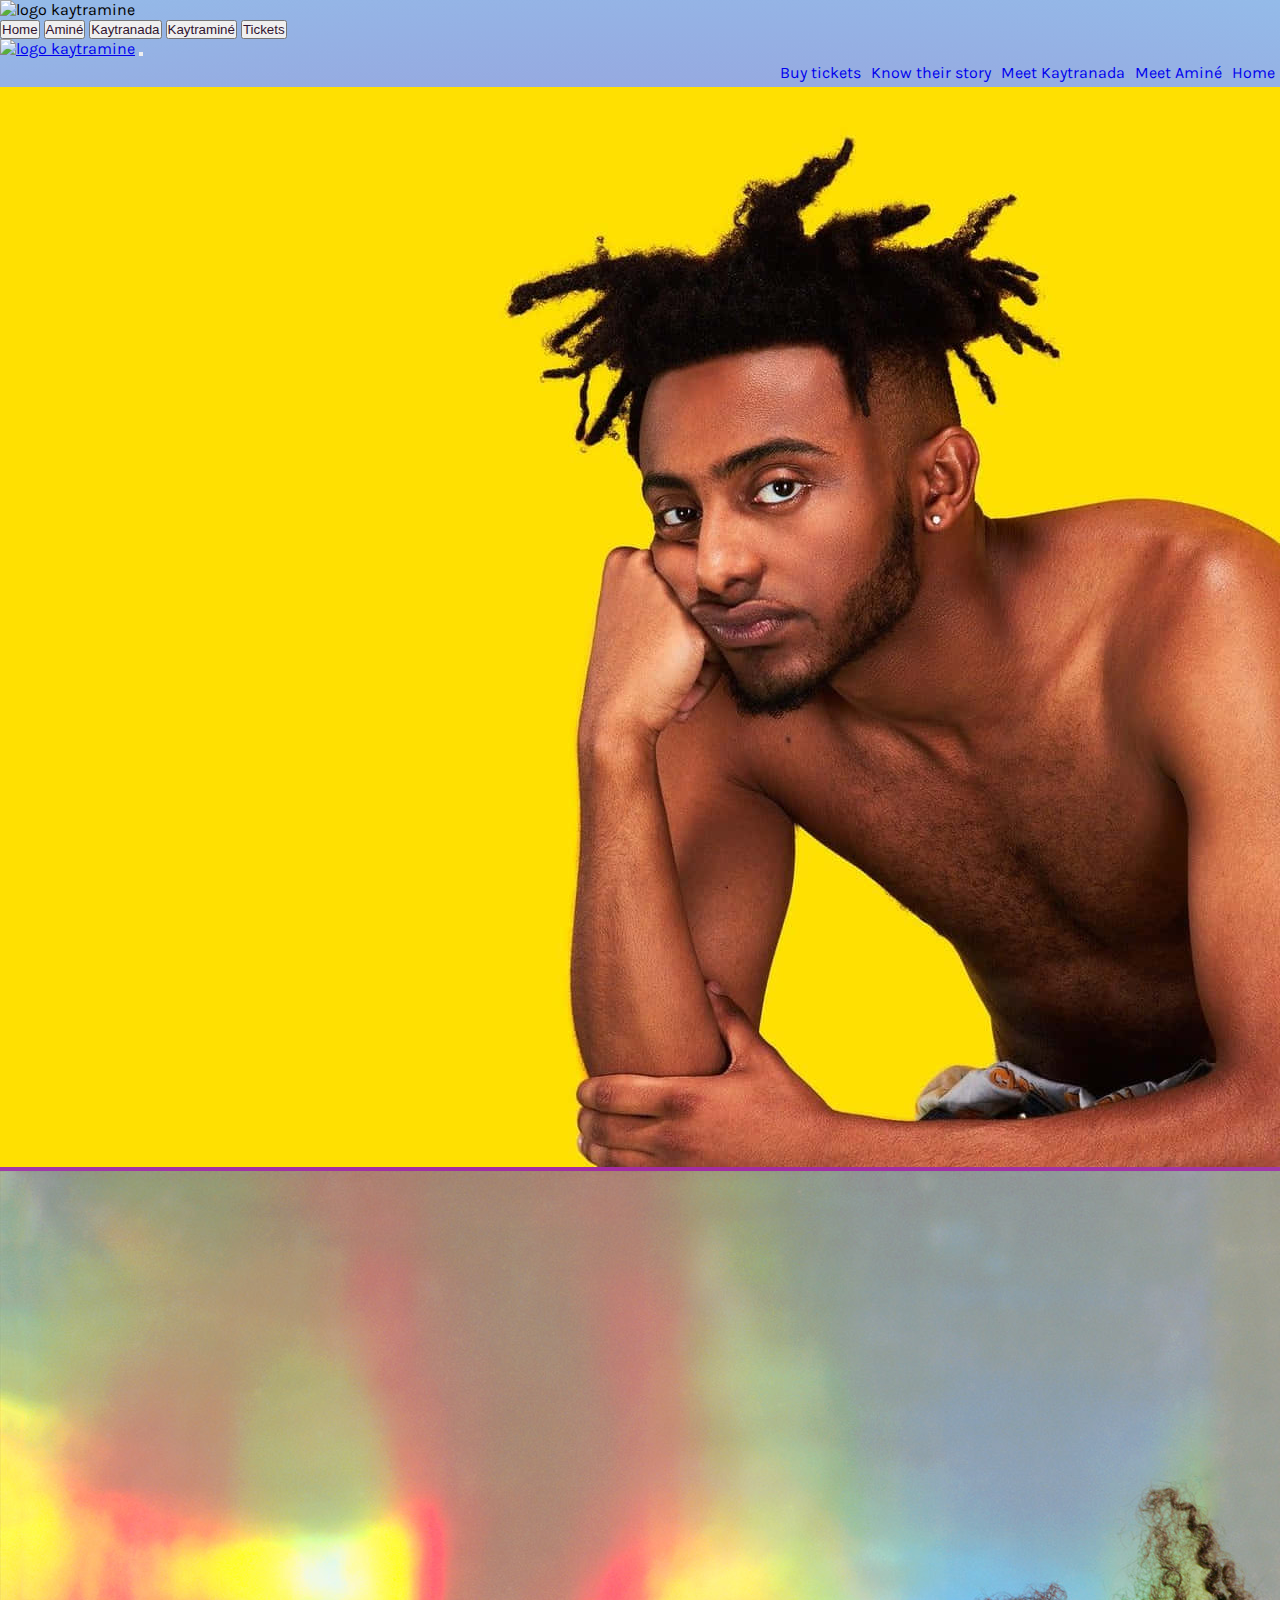
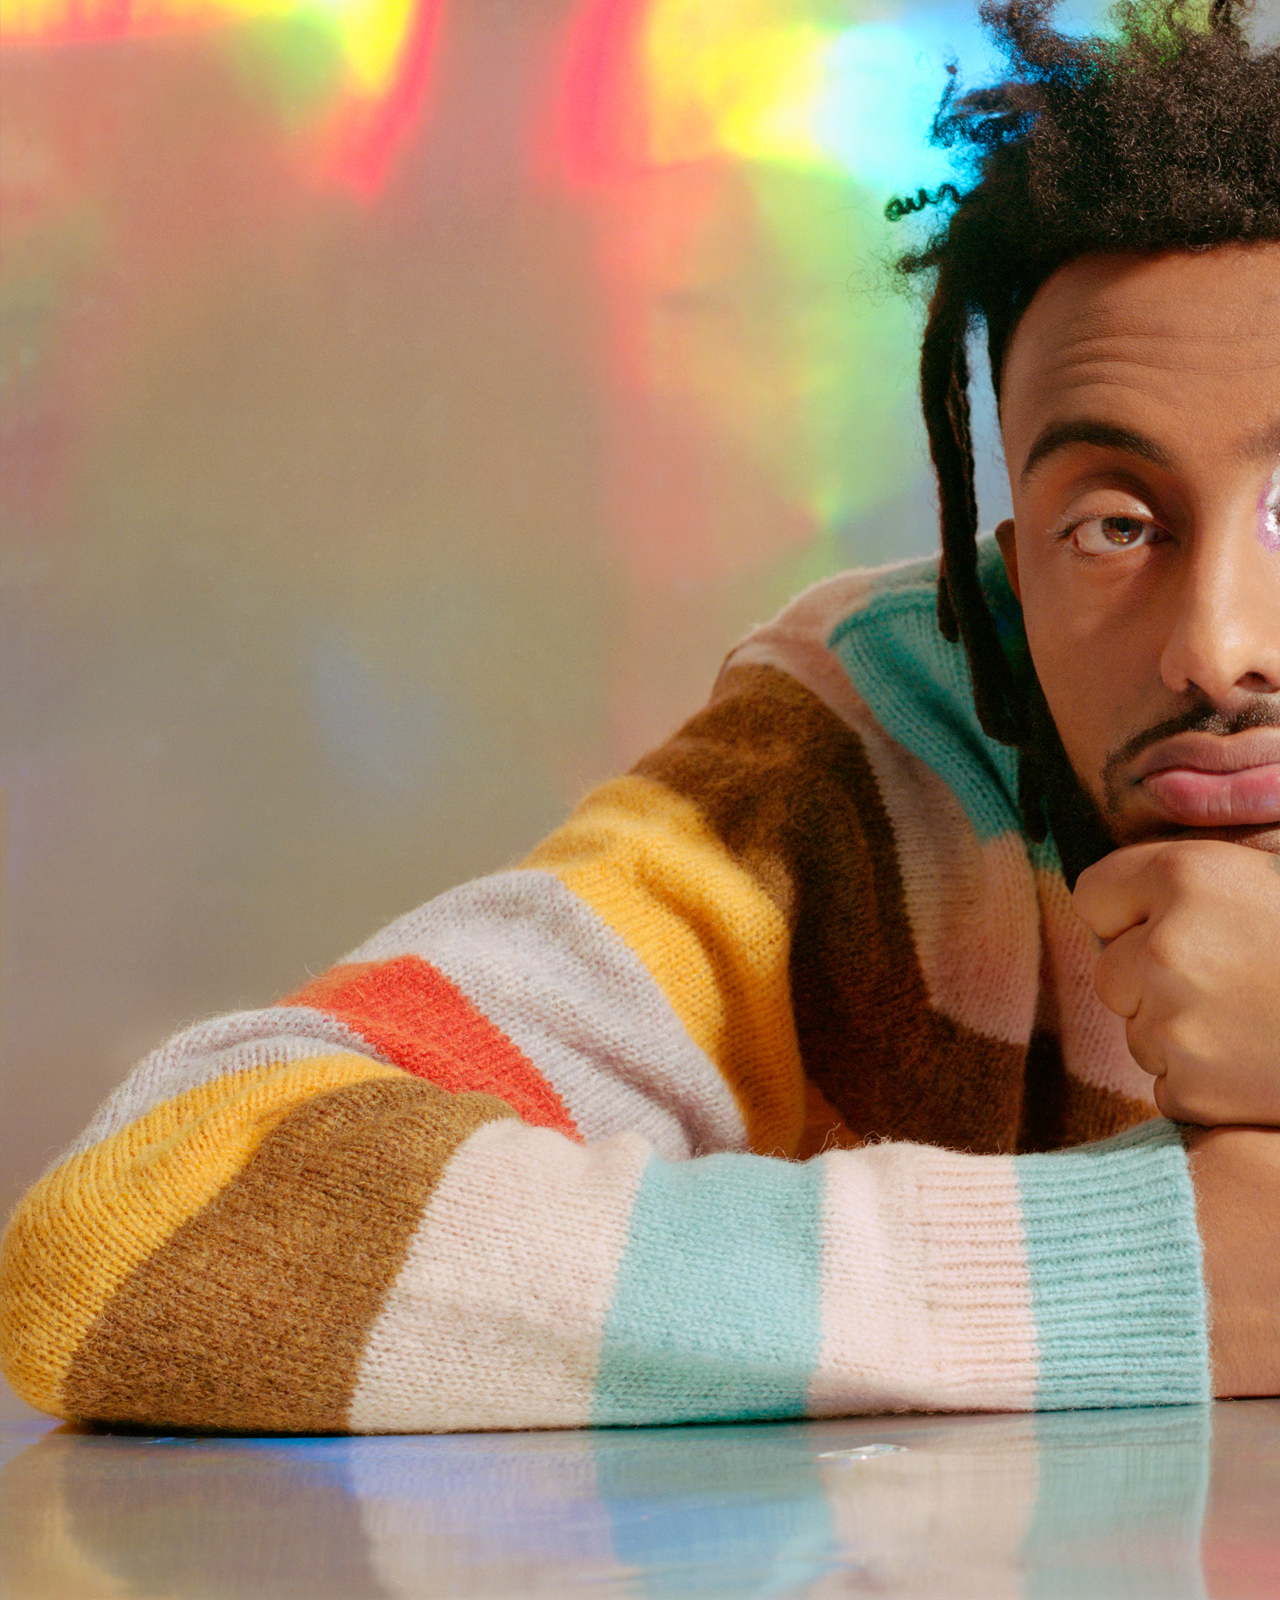
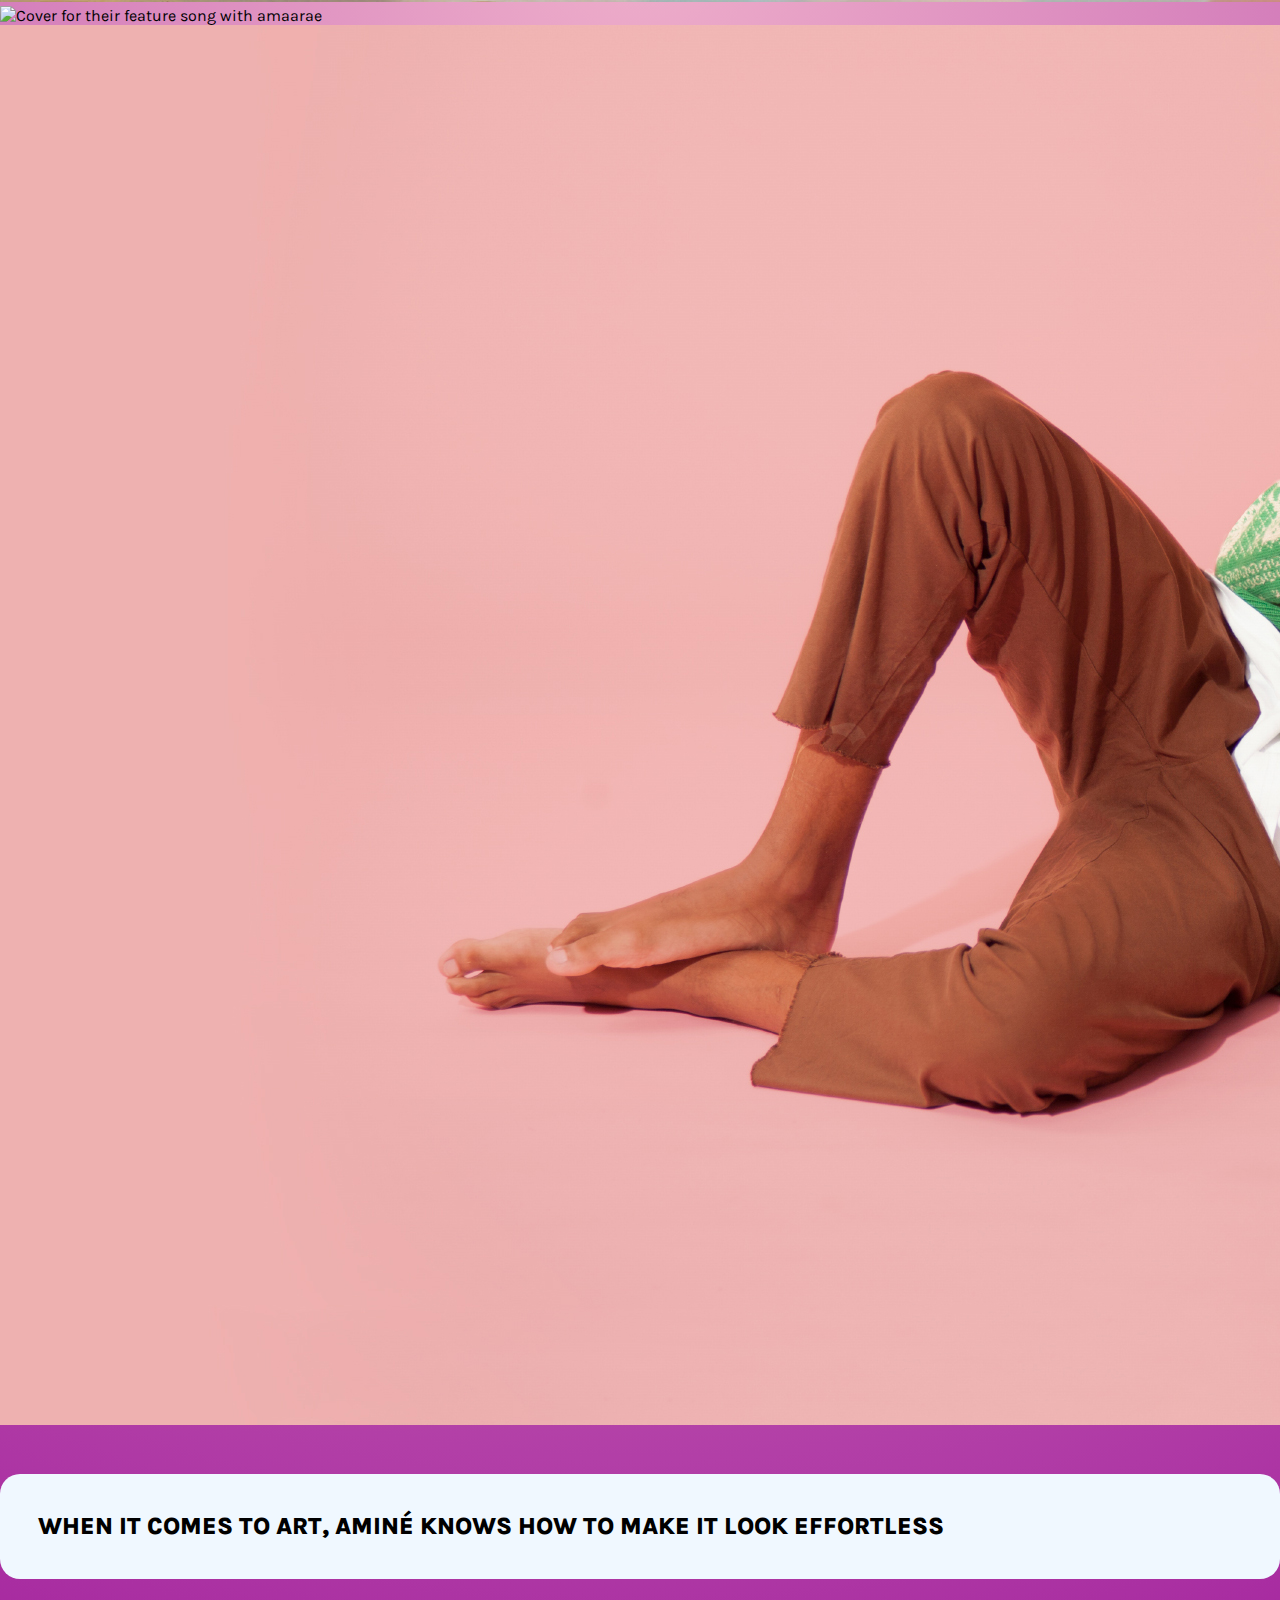
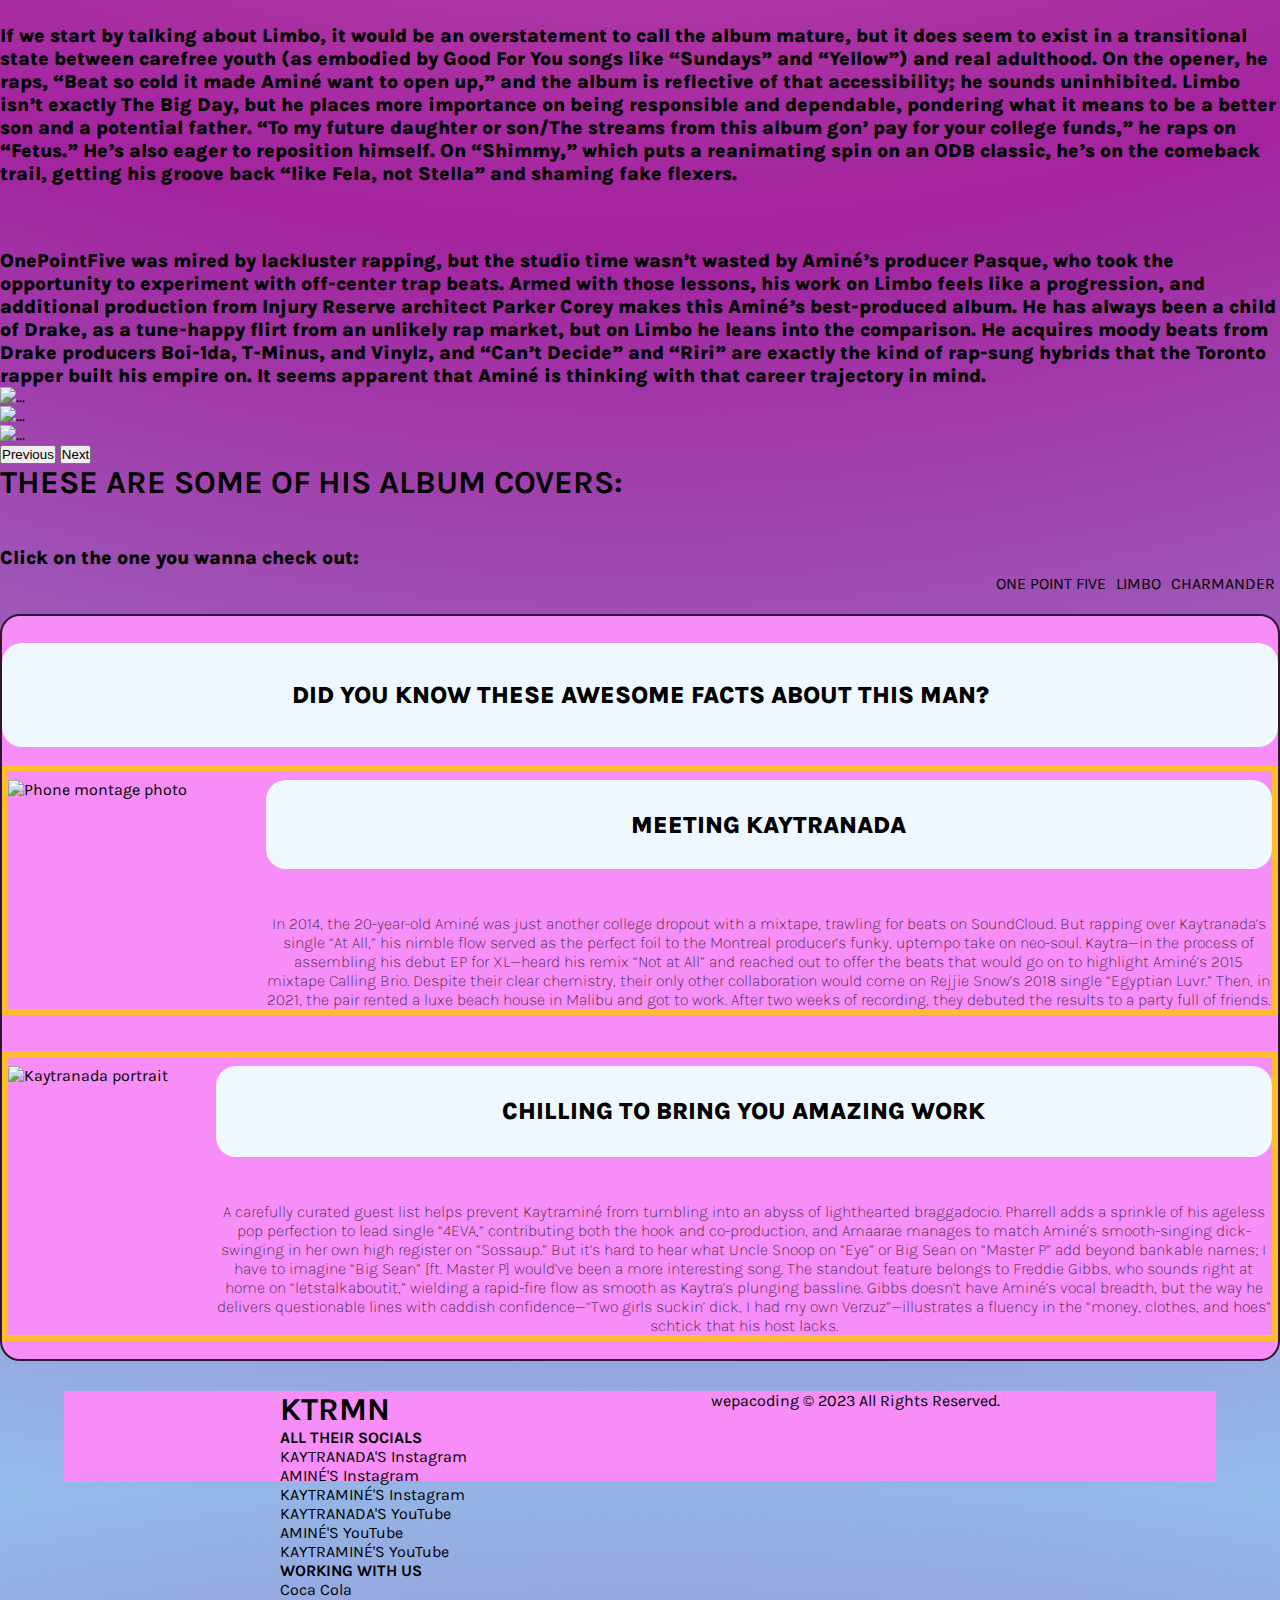
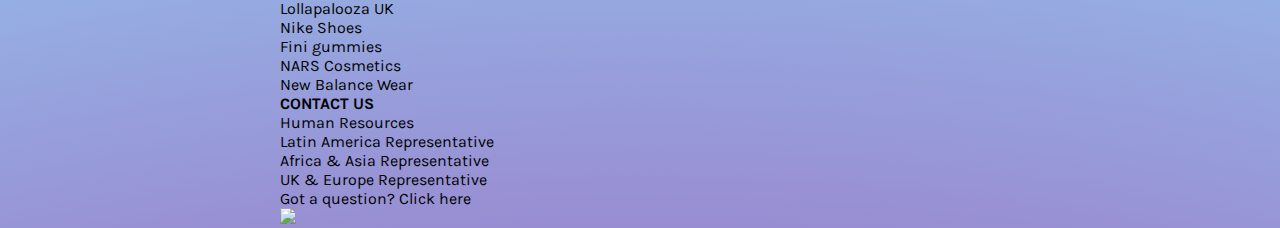
==== pages/amine.html @ 92fd74fa "added info and footer changes to all files" ====
<!DOCTYPE html>
<html lang="en">
<head>
    <meta charset="UTF-8">
    <meta name="viewport" content="width=device-width, initial-scale=1.0">
    <link href="https://cdn.jsdelivr.net/npm/bootstrap@5.3.2/dist/css/bootstrap.min.css" rel="stylesheet" 
    integrity="sha384-T3c6CoIi6uLrA9TneNEoa7RxnatzjcDSCmG1MXxSR1GAsXEV/Dwwykc2MPK8M2HN" crossorigin="anonymous">
    <link rel="stylesheet" href="../css/styles.css">
    <link rel="preconnect" href="https://fonts.googleapis.com">
    <link rel="preconnect" href="https://fonts.gstatic.com" crossorigin>
    <link href="https://fonts.googleapis.com/css2?family=Black+Ops+One&family=Karla:wght@400;700&family=Russo+One&display=swap" rel="stylesheet">
    <link rel="preconnect" href="https://fonts.googleapis.com">
    <link rel="preconnect" href="https://fonts.gstatic.com" crossorigin>
    <link href="https://fonts.googleapis.com/css2?family=Karla:wght@800&display=swap" rel="stylesheet">

    <title>KAYTRAMINÉ ON TOUR</title>
</head>
<body>

    <header class="container">
      <img class="col-sm-8 offset-sm-2 d-lg-none" src="../img/logo.png" alt="logo kaytramine">
        <nav class="nav-mobile d-lg-none">
            <div class="nav nav-tabs" id="nav-tab" role="tablist">
              <button class="nav-link" id="nav-home-tab" data-bs-toggle="tab" data-bs-target="#nav-home" type="button" role="tab" aria-controls="nav-home" aria-selected="false"><a href="../index.html">Home</a></button>
              <button class="nav-link active" id="nav-amine-tab" data-bs-toggle="tab" data-bs-target="#nav-amine" type="button" role="tab" aria-controls="nav-amine" aria-selected="true"><a href="./amine.html">Aminé</a></button>
              <button class="nav-link" id="nav-kaytranada-tab" data-bs-toggle="tab" data-bs-target="#nav-kaytranada" type="button" role="tab" aria-controls="nav-kaytranada" aria-selected="false"><a href="./kaytranada.html">Kaytranada</a></button>
              <button class="nav-link" id="nav-kaytramine-tab" data-bs-toggle="tab" data-bs-target="#nav-kaytramine" type="button" role="tab" aria-controls="nav-kaytramine" aria-selected="false"><a href="./kaytramine.html">Kaytraminé</a></button>
              <button class="nav-link" id="nav-tickets-tab" data-bs-toggle="tab" data-bs-target="#nav-tickets" type="button" role="tab" aria-controls="nav-tickets" aria-selected="false"><a href="./tickets.html">Tickets</a></button>
            </div>
          </nav>
          <div class="tab-content" id="nav-tabContent">
            <div class="tab-pane fade" id="nav-home" role="tabpanel" aria-labelledby="nav-home-tab" tabindex="0"></div>
            <div class="tab-pane fade show active" id="nav-amine" role="tabpanel" aria-labelledby="nav-amine-tab" tabindex="0"></div>
            <div class="tab-pane fade" id="nav-kaytranada" role="tabpanel" aria-labelledby="nav-kaytranada-tab" tabindex="0"></div>
            <div class="tab-pane fade" id="nav-kaytramine" role="tabpanel" aria-labelledby="nav-kaytramine-tab" tabindex="0"></div>
            <div class="tab-pane fade" id="nav-tickets" role="tabpanel" aria-labelledby="nav-tickets-tab" tabindex="0"></div>
            
          </div>

          <nav class="navbar navbar-expand-lg bg-body-tertiary d-none d-xl-block">
            <div class="container-fluid">
              <a class="navbar-brand" href="#"><img src="../img/logo.png" alt="logo kaytramine" width="200"/></a>
              <button class="navbar-toggler" type="button" data-bs-toggle="collapse" data-bs-target="#navbarNav" aria-controls="navbarNav" aria-expanded="false" aria-label="Toggle navigation">
                <span class="navbar-toggler-icon"></span>
              </button>
              <div class="collapse navbar-collapse" id="navbarNav">
                <ul class="navbar-nav">
                  <li class="nav-item">
                    <a class="nav-link" aria-current="page" href="../index.html">Home</a>
                  </li>
                  <li class="nav-item">
                    <a class="nav-link active" href="./pages/amine.html">Meet Aminé</a>
                  </li>
                  <li class="nav-item">
                    <a class="nav-link" href="./pages/kaytranada.html">Meet Kaytranada</a>
                  </li>
                  <li class="nav-item">
                    <a class="nav-link" href="./pages/kaytramine.html">Know their story</a>
                  </li>
                  <li class="nav-item">
                    <a class="nav-link" href="./pages/tickets.html">Buy tickets</a>
                  </li>
                </ul>
              </div>
            </div>
          </nav>
    </header>

    <main>

      <div id="carouselExampleSlidesOnly" class="carousel slide" data-bs-ride="carousel">
        <div class="carousel-inner">
          <div class="carousel-item active">
            <img src="../img/a_carrusel-1.jpg" class="d-block w-100" alt="the duo at the beach">
          </div>
          <div class="carousel-item">
            <img src="../img/a_carrusel-2.jpg" class="d-block w-100" alt="photoshoot for Wonderland">
          </div>
          <div class="carousel-item">
            <img src="../img/a_carrusel-3.jpg" class="d-block w-100" alt="Cover for their feature song with amaarae">
          </div>
          <div class="carousel-item">
            <img src="../img/a_carrusel-4.jpg" class="d-block w-100" alt="Cover for their feature song with amaarae">
          </div>
        </div>
      </div>

        <div class="discography container">

          <article class="row">
            <h2 class="display-3">WHEN IT COMES TO ART, AMINÉ KNOWS HOW TO MAKE IT LOOK EFFORTLESS</h2>
            <p class="col-sm-12 col-xl-5">If we start by talking about Limbo, it would be an overstatement to call the album mature, but it does seem to exist in a transitional state between carefree youth (as embodied by Good For You songs like “Sundays” and “Yellow”) and real adulthood. On the opener, he raps, “Beat so cold it made Aminé want to open up,” and the album is reflective of that accessibility; he sounds uninhibited. Limbo isn’t exactly The Big Day, but he places more importance on being responsible and dependable, pondering what it means to be a better son and a potential father. “To my future daughter or son/The streams from this album gon’ pay for your college funds,” he raps on “Fetus.” He’s also eager to reposition himself. On “Shimmy,” which puts a reanimating spin on an ODB classic, he’s on the comeback trail, getting his groove back “like Fela, not Stella” and shaming fake flexers.</p>
            <br>
            <p class="col-sm-12 col-xl-5 offset-xl-1">OnePointFive was mired by lackluster rapping, but the studio time wasn’t wasted by Aminé’s producer Pasque, who took the opportunity to experiment with off-center trap beats. Armed with those lessons, his work on Limbo feels like a progression, and additional production from Injury Reserve architect Parker Corey makes this Aminé’s best-produced album. He has always been a child of Drake, as a tune-happy flirt from an unlikely rap market, but on Limbo he leans into the comparison. He acquires moody beats from Drake producers Boi-1da, T-Minus, and Vinylz, and “Can’t Decide” and “Riri” are exactly the kind of rap-sung hybrids that the Toronto rapper built his empire on. It seems apparent that Aminé is thinking with that career trajectory in mind.</p>
          </article>

          <div class="container mt-5">
            <div class="row">
              <div class="picture col-sm-11 col-lg-5">
                <div id="carouselExampleAutoplaying" class="carousel slide" data-bs-ride="carousel">
                  <div class="carousel-inner">
                    <div class="carousel-item active">
                      <img src="../img/amine-purple.jpg" class="d-block w-100" alt="...">
                    </div>
                    <div class="carousel-item">
                      <img src="../img/limbo.jpg" class="d-block w-100" alt="...">
                    </div>
                    <div class="carousel-item">
                      <img src="../img/one-point-five.jpg" class="d-block w-100" alt="...">
                    </div>
                  </div>
                  <button class="carousel-control-prev" type="button" data-bs-target="#carouselExampleAutoplaying" data-bs-slide="prev">
                    <span class="carousel-control-prev-icon" aria-hidden="true"></span>
                    <span class="visually-hidden">Previous</span>
                  </button>
                  <button class="carousel-control-next" type="button" data-bs-target="#carouselExampleAutoplaying" data-bs-slide="next">
                    <span class="carousel-control-next-icon" aria-hidden="true"></span>
                    <span class="visually-hidden">Next</span>
                  </button>
                </div>
              </div>
              <div class="text col-sm-12 col-lg-6">
                <h1 class="display-2">THESE ARE SOME OF HIS ALBUM COVERS:</h1>
                <p>Click on the one you wanna check out:</p>
                <ol>
                  <li>CHARMANDER</li>
                  <li>LIMBO</li>
                  <li>ONE POINT FIVE</li>
                </ol>
              </div>
    
            </div>
          </div>

        <div class="pages container mt-5">
          <h2>DID YOU KNOW THESE AWESOME FACTS ABOUT THIS MAN?</h2>

            <div class="row row-cols-1 row-cols-md-2 g-4">
                <div class="col">
                  <div class="card">
                    <img src="../img/phones-montage.png" class="card-img-top"
                      alt="Phone montage photo"/>
                      <article class="text-area">
                        <h2 class="display-2">MEETING KAYTRANADA</h2>
                        <p>In 2014, the 20-year-old Aminé was just another college dropout with a mixtape, trawling for beats on SoundCloud. But rapping over Kaytranada’s single “At All,” his nimble flow served as the perfect foil to the Montreal producer’s funky, uptempo take on neo-soul. Kaytra—in the process of assembling his debut EP for XL—heard his remix “Not at All” and reached out to offer the beats that would go on to highlight Aminé’s 2015 mixtape Calling Brio. Despite their clear chemistry, their only other collaboration would come on Rejjie Snow’s 2018 single “Egyptian Luvr.” Then, in 2021, the pair rented a luxe beach house in Malibu and got to work. After two weeks of recording, they debuted the results to a party full of friends.</p>
                    </article>
                  </div>
                </div>
                <div class="col">
                  <div class="card">
                    <img src="../img/kaytramine-picture1.jpg" class="card-img-top" alt="Kaytranada portrait">
                    <article class="text-area">
                        <h2 class="display-2">CHILLING TO BRING YOU AMAZING WORK</h2>
                        <p>A carefully curated guest list helps prevent Kaytraminé from tumbling into an abyss of lighthearted braggadocio. Pharrell adds a sprinkle of his ageless pop perfection to lead single “4EVA,” contributing both the hook and co-production, and Amaarae manages to match Aminé’s smooth-singing dick-swinging in her own high register on “Sossaup.” But it’s hard to hear what Uncle Snoop on “Eye” or Big Sean on “Master P” add beyond bankable names; I have to imagine “Big Sean” [ft. Master P] would’ve been a more interesting song. The standout feature belongs to Freddie Gibbs, who sounds right at home on “letstalkaboutit,” wielding a rapid-fire flow as smooth as Kaytra’s plunging bassline. Gibbs doesn’t have Aminé’s vocal breadth, but the way he delivers questionable lines with caddish confidence—“Two girls suckin’ dick, I had my own Verzuz”—illustrates a fluency in the “money, clothes, and hoes” schtick that his host lacks.</p>
                    </article>
                  </div>
                </div>
              </div>
            </div>

        </div>

    </main>

    <footer >

      <div class="container-fluid pt-5 pb-5">
        <div class="row">
          <div class="col-md-2 d-sm-none d-md-block">
            <h1 class="mt-2 pt-2">KTRMN</h1>
          </div>

          <div class="col-md-3">
            <h4 class="mb-3">ALL THEIR SOCIALS</h4>
              <p>KAYTRANADA'S Instagram</p>
              <p>AMINÉ'S Instagram</p>
              <p>KAYTRAMINÉ'S Instagram</p>
              <p>KAYTRANADA'S YouTube</p>
              <p>AMINÉ'S YouTube</p>
              <p>KAYTRAMINÉ'S YouTube</p>
          </div>

          <div class="col-md-3">
            <h4 class="mb-3">WORKING WITH US</h4>
              <p>Coca Cola</p>
              <p>Lollapalooza UK</p>
              <p>Nike Shoes</p>
              <p>Fini gummies</p>
              <p>NARS Cosmetics</p>
              <p>New Balance Wear</p>
          </div>

          <div class="col-md-3">
            <h4 class="mb-3">CONTACT US</h4>
              <p>Human Resources</p>
              <p>Latin America Representative</p>
              <p>Africa & Asia Representative</p>
              <p>UK & Europe Representative</p>
              <p>Got a question? Click here</p>
          </div>

          <div class="col-md-1">
            <img src="./img/logo.png" width="200">
          </div>

        </div>
      </div>

      <div class="text-center p-3">
        wepacoding © 2023 All Rights Reserved.
        </div>
    </footer>
    

    <script src="https://cdn.jsdelivr.net/npm/bootstrap@5.3.2/dist/js/bootstrap.bundle.min.js" 
    integrity="sha384-C6RzsynM9kWDrMNeT87bh95OGNyZPhcTNXj1NW7RuBCsyN/o0jlpcV8Qyq46cDfL" crossorigin="anonymous"></script>
</body>

</html>
---- css/styles.css ----
* {
    margin: 0;
    padding: 0;
    box-sizing: border-box;
}

body {
  background: rgb(238,174,202);
  background: radial-gradient(circle, rgba(238,174,202,1) 0%, rgba(163,35,158,1) 59%, rgba(148,187,233,1) 100%);
    font-family: Karla;
}

header {
    justify-content: space-between;
}

.nav-mobile {
    display: block;
}

.nav-mobile a {
    text-decoration-line: none;
    color: #311431;
}

header button:hover {
    background-color: #f78ef7;
    color: #0a4608;
    font-weight: 800;
}

.nav-desktop {
    display: grid;
    justify-content: space-between;
    align-items: center;
}    

ul li {
    padding: 5px;
    list-style: none;
}

li {
    padding: 5px;
    float: right;
    display: inline;
}

li a{
    text-decoration-line: none;
}

li a:hover {
    background-color: magenta;
    text-decoration-line: underline;
    color: white;
    border-radius: 100%;
  }

  main {
    margin-top: 10px;
  }

  .carousel slide {
    position: relative;
    text-align: center;
    color: white;
  }

  .hero-section {
    position: absolute;
    bottom: 100px;
    left: 16px;
    text-align: left;
    font-size: 1.5rem;
  }

  .hero-section h1 {
    background-color: white;
    padding: 1vw;
    width: 60vw;
    font-family: Black Ops One;
    margin-top: 1vh;
    margin-bottom: 2vh;
  }

  .hero-section h2 {
    background-color: white;
    width: 50vw;
    padding: 1%;
    font-size: 3rem;
    font-weight: 800;
    margin-top: 1vh;
    margin-bottom: 2vh;
  }

  .discography {
    margin-top: 5vh;
  }

  .discography h2 {
    font-weight: 800;
    background-color: aliceblue;
    border-radius: 20px;
    padding: 3%;
  }
  
  .discography p {
    font-size: 1.2rem;
    margin-top: 5vh;
    font-weight: 800;
  }
  .pages {
    margin-top: 5vh;
    background: #f78ef7;
    padding-top: 3vh;
    border-radius: 20px;
    border: #311431 2px solid;
  }

  .pages h2 {
    text-align: center;
    font-weight: 800;
  }

  .pages p {
    font-size: 1.2rem;
    color: #311431;
    font-weight: 800;
  }

  .stickers {
    justify-content: center;
    display: inline-flex;
    align-items: center;
    margin-bottom: 0 auto;
  }

 .label {
    max-width: 100%;
    height: 100%;
  }

  .sparkles {
    max-width: 100%;
    max-height: 100%;
  }

  .card {
    margin-top: 5vh;
    display: inline-flex;
  }

  .card {
    border: 6px solid #ffbd2d;
    margin: 2vh 0 2vh;
  }

  .card img {
    margin-top: 1vh;
    width: 100%;
  }

  .text-area {
    margin-top: 1vh;
    text-align: center;
  }

  .card p {
    font-size: 1rem;
    font-weight: 100;
  }

 .card button {
    width: 60%;
    height: 5vh;
    font-size: 1rem;
    border-radius: 210px;
    border: 2px solid #311431;
    margin: 0 auto;
    background-color: #0a4608;
    font-weight: 100;
  }
  .card button a {
    text-decoration-line: none;
    text-decoration-color: none;
    color: #f78ef7;
  }
  
 .card button:hover {
    background-color: #f78ef7;
    color: #0a4608;
    font-weight: 800;
  }

  .card button a:hover {
    color: #0a4608;
  }

  footer {
    background-color: #f78ef7;
    width: 90vw;
    height: 10vh;
    display: flex;
    margin: 30px auto 10px auto;
    justify-content: space-evenly;
}

.f-btn {
    background-color: #311431;
    color: #f78ef7;
    border: 2px solid black;
    border-radius: 10px;
    width: 12vh;
    margin-top: 20px;
}

.f-btn:hover {
    background-color: white;
    color: #f78ef7;
    font-weight: bold;

}

footer i {
    color: #f78ef7;
    font-family: Helvetica;
    font-size: 1rem;
}

footer a {
    text-decoration-line: none;
}
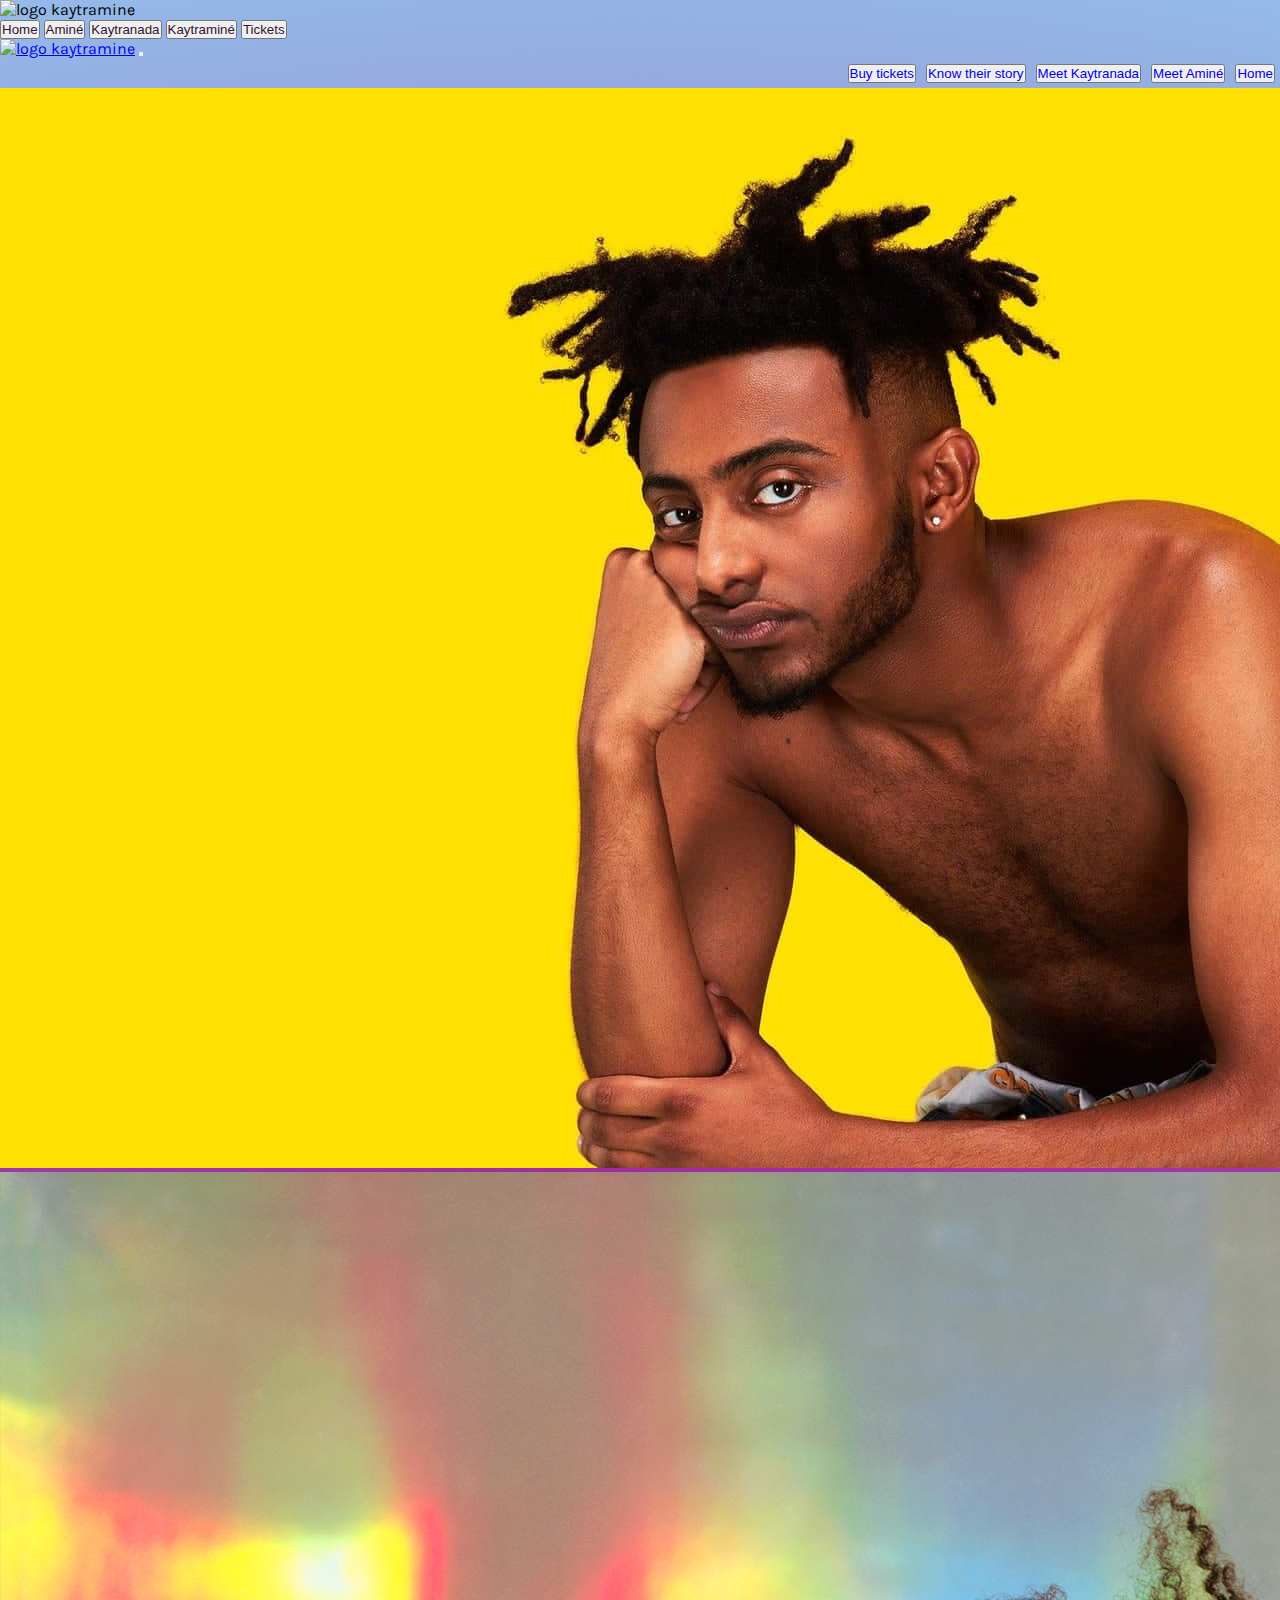
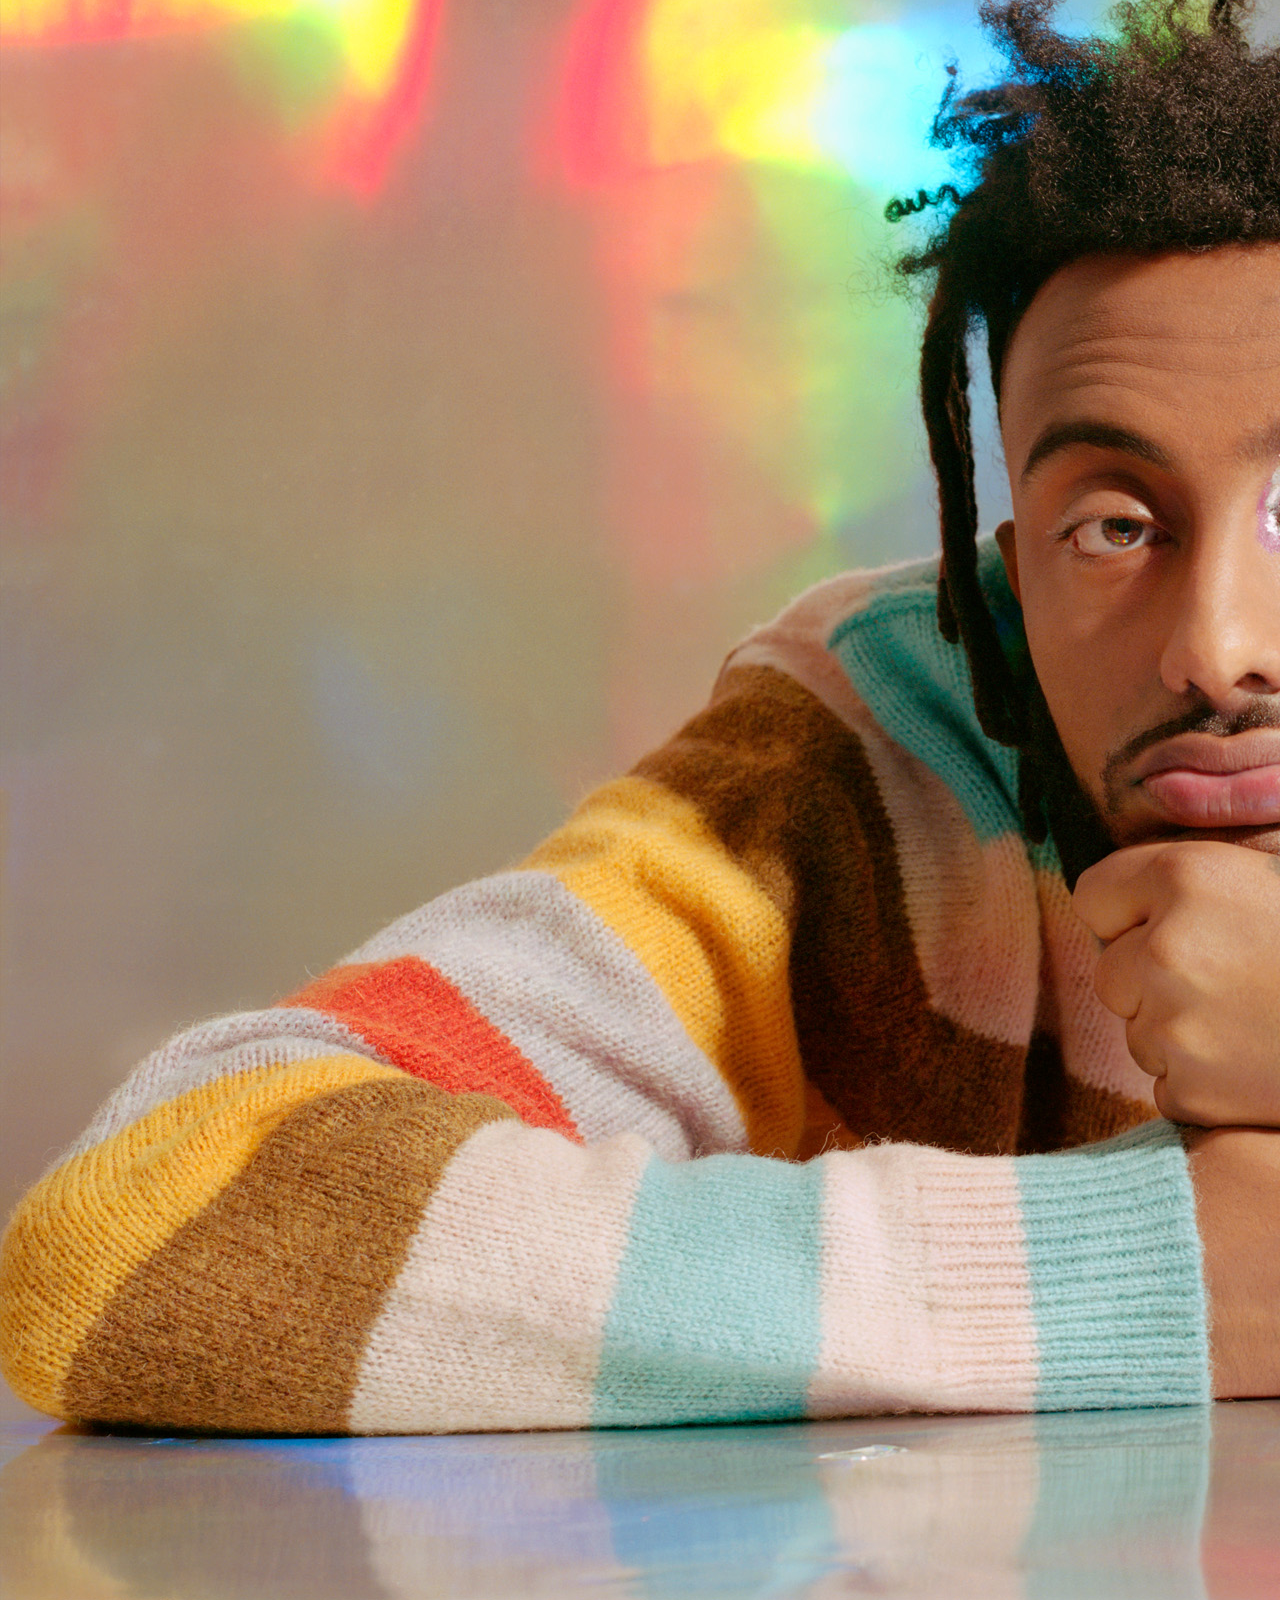
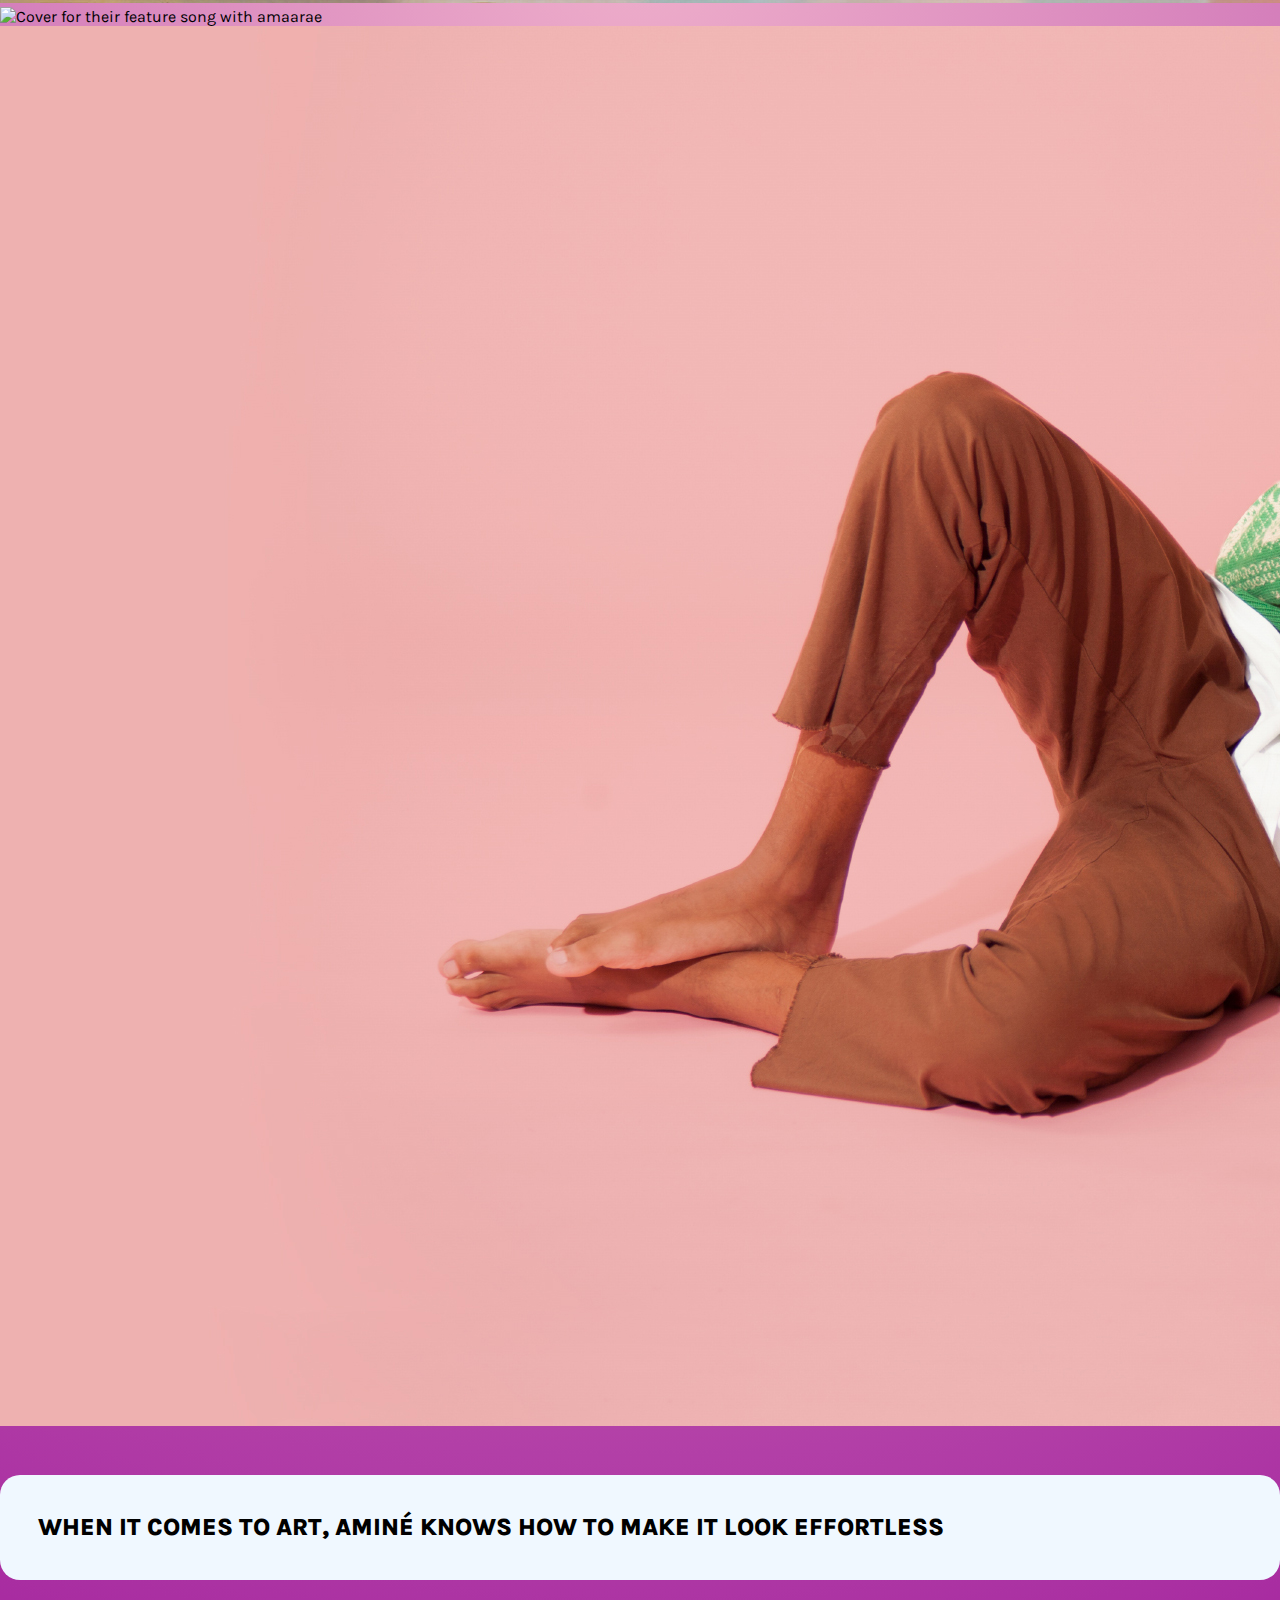
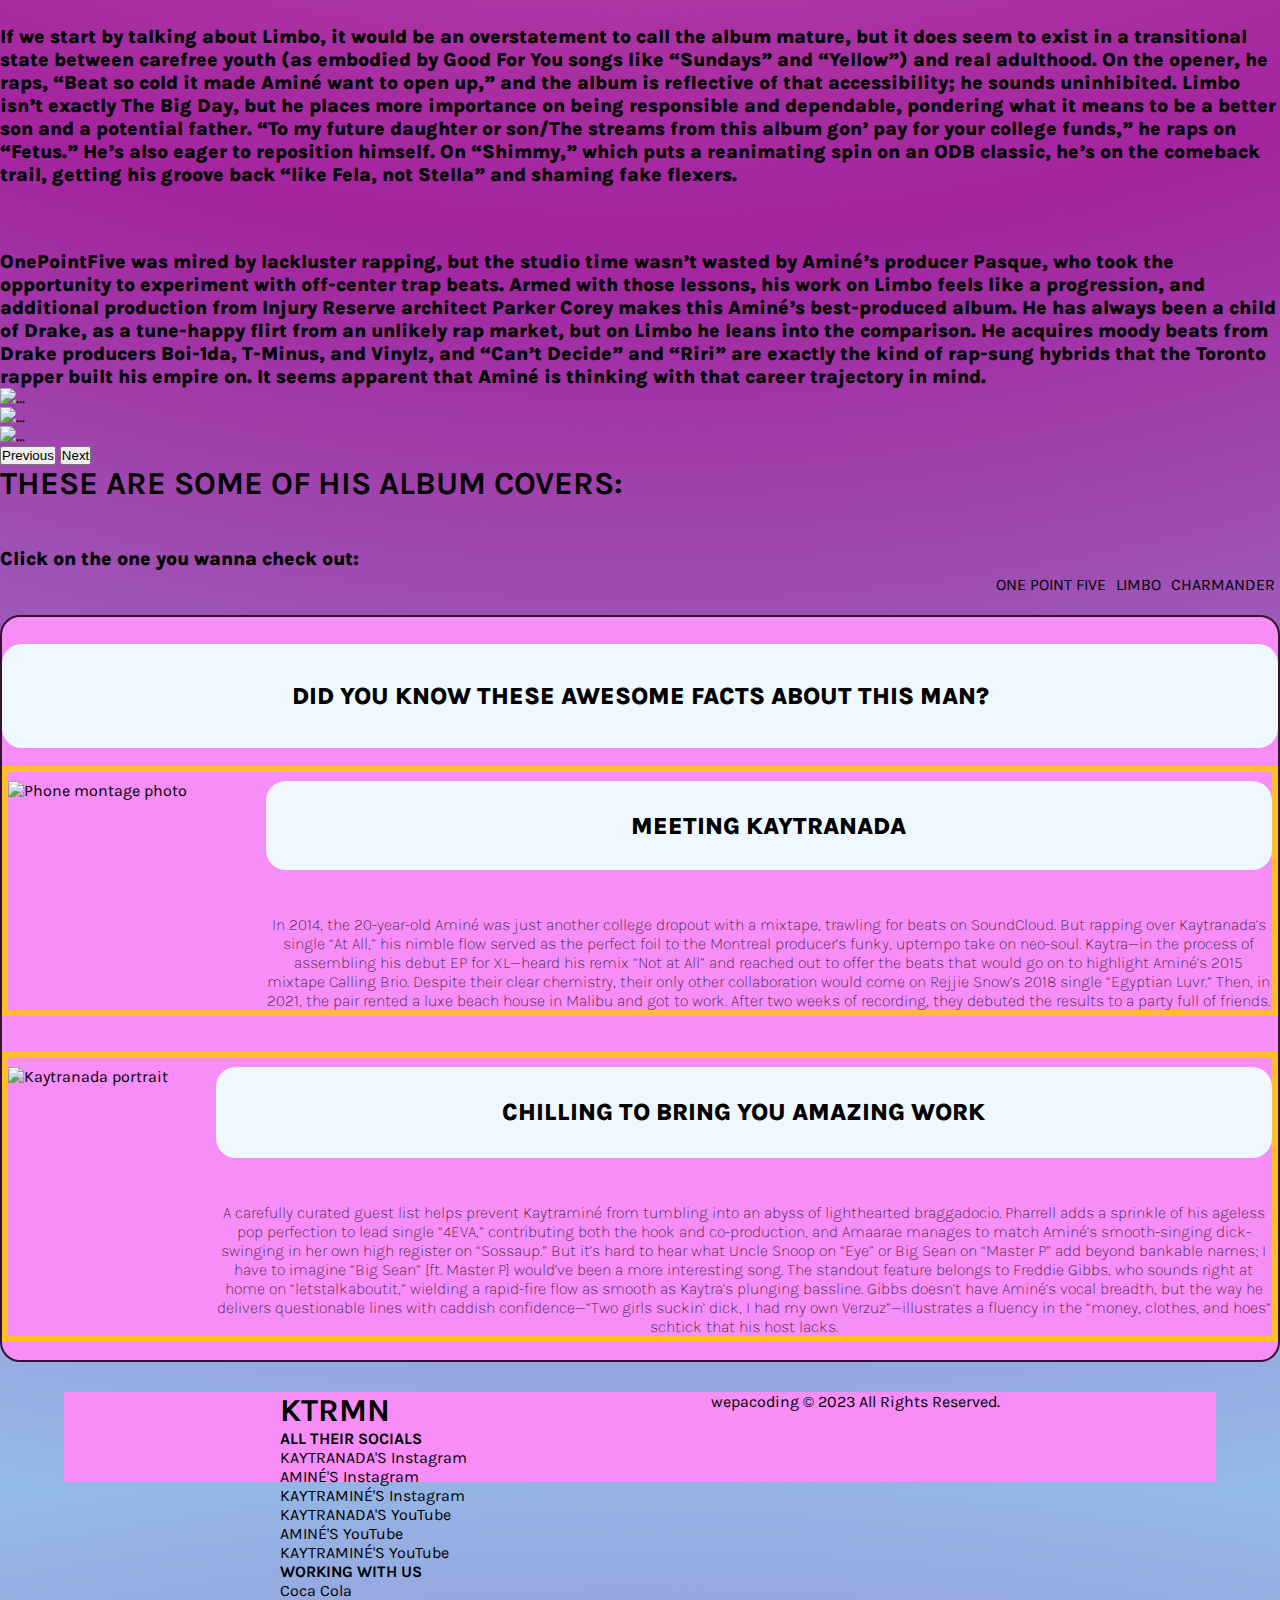
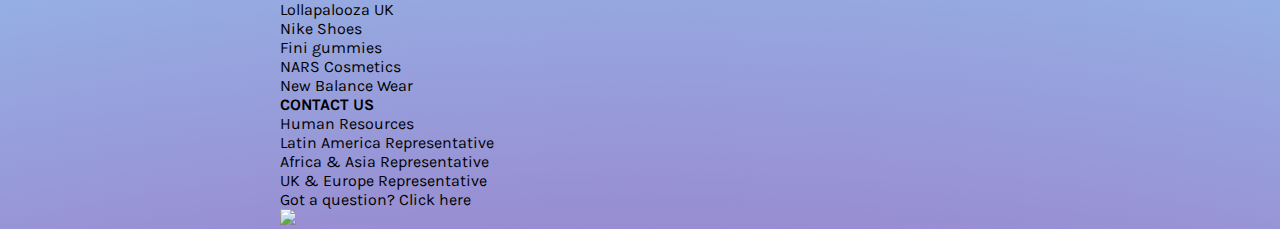
==== commit a0a8c212: "added the header changes to all files" ====
--- a/pages/amine.html
+++ b/pages/amine.html
@@ -17,54 +17,56 @@
 </head>
 <body>
 
-    <header class="container">
-      <img class="col-sm-8 offset-sm-2 d-lg-none" src="../img/logo.png" alt="logo kaytramine">
-        <nav class="nav-mobile d-lg-none">
-            <div class="nav nav-tabs" id="nav-tab" role="tablist">
-              <button class="nav-link" id="nav-home-tab" data-bs-toggle="tab" data-bs-target="#nav-home" type="button" role="tab" aria-controls="nav-home" aria-selected="false"><a href="../index.html">Home</a></button>
-              <button class="nav-link active" id="nav-amine-tab" data-bs-toggle="tab" data-bs-target="#nav-amine" type="button" role="tab" aria-controls="nav-amine" aria-selected="true"><a href="./amine.html">Aminé</a></button>
-              <button class="nav-link" id="nav-kaytranada-tab" data-bs-toggle="tab" data-bs-target="#nav-kaytranada" type="button" role="tab" aria-controls="nav-kaytranada" aria-selected="false"><a href="./kaytranada.html">Kaytranada</a></button>
-              <button class="nav-link" id="nav-kaytramine-tab" data-bs-toggle="tab" data-bs-target="#nav-kaytramine" type="button" role="tab" aria-controls="nav-kaytramine" aria-selected="false"><a href="./kaytramine.html">Kaytraminé</a></button>
-              <button class="nav-link" id="nav-tickets-tab" data-bs-toggle="tab" data-bs-target="#nav-tickets" type="button" role="tab" aria-controls="nav-tickets" aria-selected="false"><a href="./tickets.html">Tickets</a></button>
+  <header class="container">
+    <img class="col-sm-8 offset-sm-2 d-lg-none" src="../img/logo.png" alt="logo kaytramine">
+
+    <nav class="nav-mobile d-lg-none">
+        <div class="nav nav-tabs" id="nav-tab" role="tablist">
+          <button class="nav-link" id="nav-home-tab" data-bs-toggle="tab" data-bs-target="#nav-home" type="button" role="tab" aria-controls="nav-home" aria-selected="false"><a href="../index.html">Home</a></button>
+          <button class="nav-link active" id="nav-amine-tab" data-bs-toggle="tab" data-bs-target="#nav-amine" type="button" role="tab" aria-controls="nav-amine" aria-selected="true"><a href="./amine.html">Aminé</a></button>
+          <button class="nav-link" id="nav-kaytranada-tab" data-bs-toggle="tab" data-bs-target="#nav-kaytranada" type="button" role="tab" aria-controls="nav-kaytranada" aria-selected="false"><a href="./kaytranada.html">Kaytranada</a></button>
+          <button class="nav-link" id="nav-kaytramine-tab" data-bs-toggle="tab" data-bs-target="#nav-kaytramine" type="button" role="tab" aria-controls="nav-kaytramine" aria-selected="false"><a href="./kaytramine.html">Kaytraminé</a></button>
+          <button class="nav-link" id="nav-tickets-tab" data-bs-toggle="tab" data-bs-target="#nav-tickets" type="button" role="tab" aria-controls="nav-tickets" aria-selected="false"><a href="./tickets.html">Tickets</a></button>
+        </div>
+      </nav>
+      <div class="tab-content" id="nav-tabContent">
+        <div class="tab-pane fade" id="nav-home" role="tabpanel" aria-labelledby="nav-home-tab" tabindex="0"></div>
+        <div class="tab-pane fade show active" id="nav-amine" role="tabpanel" aria-labelledby="nav-amine-tab" tabindex="0"></div>
+        <div class="tab-pane fade" id="nav-kaytranada" role="tabpanel" aria-labelledby="nav-kaytranada-tab" tabindex="0"></div>
+        <div class="tab-pane fade" id="nav-kaytramine" role="tabpanel" aria-labelledby="nav-kaytramine-tab" tabindex="0"></div>
+        <div class="tab-pane fade" id="nav-tickets" role="tabpanel" aria-labelledby="nav-tickets-tab" tabindex="0"></div>
+        
+      </div>
+
+      <!-- <nav class="nav-desktop d-none d-xl-block"> -->
+        <nav class="navbar navbar-expand-lg d-none d-xl-block">
+          <div class="container-fluid">
+            <a class="navbar-brand" href="#"><img src="../img/logo.png" alt="logo kaytramine" width="200"/></a>
+            <button class="navbar-toggler" type="button" data-bs-toggle="collapse" data-bs-target="#navbarNav" aria-controls="navbarNav" aria-expanded="false" aria-label="Toggle navigation">
+              <span class="navbar-toggler-icon"></span>
+            </button>
+            <div class="collapse navbar-collapse" id="navbarNav">
+              <ul class="navbar-nav">
+                <li class="nav-item">
+                  <button><a class="nav-link" aria-current="page" href="../index.html">Home</a></button>
+                </li>
+                <li class="nav-item">
+                  <button><a class="nav-link active" href="./amine.html">Meet Aminé</a></button>
+                </li>
+                <li class="nav-item">
+                  <button><a class="nav-link" href="./kaytranada.html">Meet Kaytranada</a></button>
+                </li>
+                <li class="nav-item">
+                  <button><a class="nav-link" href="./kaytramine.html">Know their story</a></button>
+                </li>
+                <li class="nav-item">
+                  <button><a class="nav-link" href="./tickets.html">Buy tickets</a></button>
+                </li>
+              </ul>
             </div>
-          </nav>
-          <div class="tab-content" id="nav-tabContent">
-            <div class="tab-pane fade" id="nav-home" role="tabpanel" aria-labelledby="nav-home-tab" tabindex="0"></div>
-            <div class="tab-pane fade show active" id="nav-amine" role="tabpanel" aria-labelledby="nav-amine-tab" tabindex="0"></div>
-            <div class="tab-pane fade" id="nav-kaytranada" role="tabpanel" aria-labelledby="nav-kaytranada-tab" tabindex="0"></div>
-            <div class="tab-pane fade" id="nav-kaytramine" role="tabpanel" aria-labelledby="nav-kaytramine-tab" tabindex="0"></div>
-            <div class="tab-pane fade" id="nav-tickets" role="tabpanel" aria-labelledby="nav-tickets-tab" tabindex="0"></div>
-            
-          </div>
-
-          <nav class="navbar navbar-expand-lg bg-body-tertiary d-none d-xl-block">
-            <div class="container-fluid">
-              <a class="navbar-brand" href="#"><img src="../img/logo.png" alt="logo kaytramine" width="200"/></a>
-              <button class="navbar-toggler" type="button" data-bs-toggle="collapse" data-bs-target="#navbarNav" aria-controls="navbarNav" aria-expanded="false" aria-label="Toggle navigation">
-                <span class="navbar-toggler-icon"></span>
-              </button>
-              <div class="collapse navbar-collapse" id="navbarNav">
-                <ul class="navbar-nav">
-                  <li class="nav-item">
-                    <a class="nav-link" aria-current="page" href="../index.html">Home</a>
-                  </li>
-                  <li class="nav-item">
-                    <a class="nav-link active" href="./pages/amine.html">Meet Aminé</a>
-                  </li>
-                  <li class="nav-item">
-                    <a class="nav-link" href="./pages/kaytranada.html">Meet Kaytranada</a>
-                  </li>
-                  <li class="nav-item">
-                    <a class="nav-link" href="./pages/kaytramine.html">Know their story</a>
-                  </li>
-                  <li class="nav-item">
-                    <a class="nav-link" href="./pages/tickets.html">Buy tickets</a>
-                  </li>
-                </ul>
-              </div>
-            </div>
-          </nav>
-    </header>
+          </div>
+        </nav>
+</header>
 
     <main>
 
@@ -162,7 +164,7 @@
 
     </main>
 
-    <footer >
+    <footer>
 
       <div class="container-fluid pt-5 pb-5">
         <div class="row">
